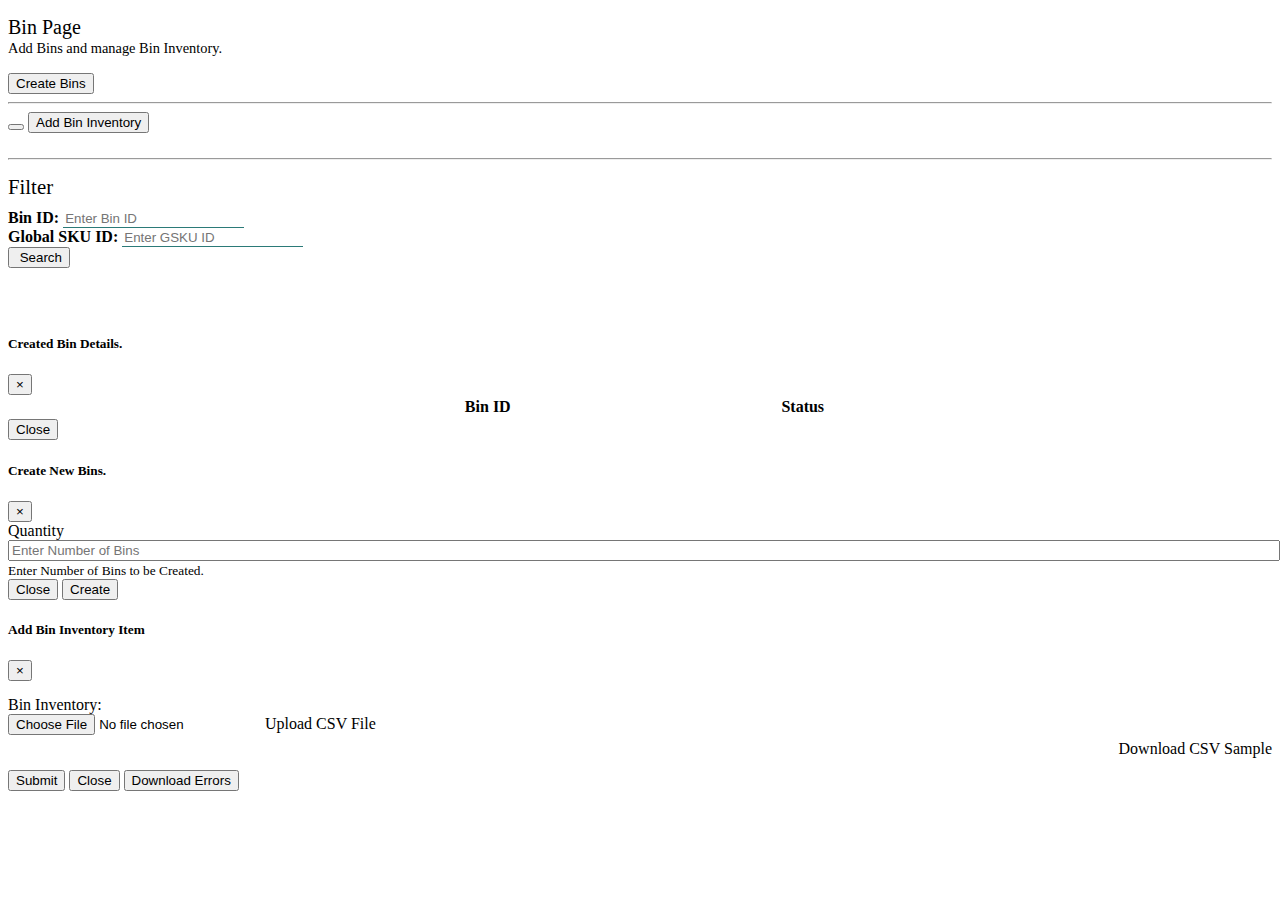
==== AssureServer/src/main/webapp/html/bin.html @ 3961ed1a "Pre Client ID removal from ChannelListing form" ====
<!DOCTYPE html SYSTEM "http://www.thymeleaf.org/dtd/xhtml1-strict-thymeleaf-spring4-4.dtd">
<html xmlns="http://www.w3.org/1999/xhtml" xmlns:th="http://www.thymeleaf.org">

<head th:replace="snippets.html :: page_head"></head>

<body>
<nav th:replace="snippets.html :: navbar"></nav>

<div class="parent-container">
    <div class="main-header">
        <p class="page-header">
            <span style="font-size: 20px">Bin Page</span>
            <br/>
            <span class="text-muted" style="font-size:0.9em;">Add Bins and manage Bin Inventory.</span>
        </p>
        <button class="btn btn-primary" data-target="#binCreateModal" data-toggle="modal" type="button">
            <i aria-hidden="true" class="fa fa-plus" ></i>
            Create Bins
        </button>
        <hr>
        <button class="btn btn-primary" id="refresh-data" style="width:60" type="button">
            <i aria-hidden="true" class="fa fa-refresh"></i>
        </button>
        <button class="btn btn-primary" data-target="#binInventoryModal" data-toggle="modal" type="button">
            <i aria-hidden="true" class="fa fa-cubes" ></i>
            Add Bin Inventory
        </button>
        <!--Search Param Form-->
        <hr style="margin-top:25px">
        <div id="search-param-div" style="margin-top:15px">
            <form id="search-param-form">
                <div style="font-size: 1.3em">
                    <i aria-hidden="true" class="fa fa-filter"></i> Filter
                </div>
                <div class="row" style="margin-top:10px;">
                    <div class="form-group col-md-4">
                        <label for="binIdSearch" style="font-weight: bold;">Bin ID:</label>
                        <input class="form-control" id="binIdSearch" name="binId"
                               pattern="[0-9]*" placeholder="Enter Bin ID" type="text" style="border:0px; border-bottom:1px solid #2B7A78;">
                        <br>
                    </div>
                    <div class="form-group col-md-4">
                        <label for="globalSkuSearch" style="font-weight: bold;">Global SKU ID:</label>
                        <input class="form-control" id="globalSkuSearch" name="globalSkuId"
                               pattern="[0-9]*" placeholder="Enter GSKU ID" type="text" style="border:0px; border-bottom:1px solid #2B7A78;">
                        <br>
                    </div>
                </div>
                <div class="row">
                    <div class="form-group col-md-4">
                        <button class="btn btn-primary" id="search-button" type="submit">
                            <i aria-hidden="true" class="fa fa-search"></i>
                            &nbspSearch
                        </button>
                    </div>
                </div>
            </form>
        </div>
    </div>

    <div class="body-content">
        <div class="table-display">
            <table class="table table-sm table-striped" id="binSku-table" style="visibility:hidden">
                <thead>
                <tr>
                    <th colspan="4">Bin Inventory List
                    </th>
                </tr>
                <tr>
                    <th scope="col" style="width:80px; text-align:center;">ID</th>
                    <th scope="col">Bin ID</th>
                    <th scope="col">Global SKU</th>
                    <th scope="col" style="width:130px; text-align:center;">Quantity</th>
                </tr>
                </thead>
                <tbody>

                </tbody>
            </table>
        </div>
    </div>

    <div aria-hidden="true" aria-labelledby="exampleModalLabel" class="modal fade" id="binIdModal" role="dialog"
         tabindex="-1">
        <div class="modal-dialog" role="document">
            <div class="modal-content">
                <div class="modal-header">
                    <h5 class="modal-title" id="binIdModalLabel">Created Bin Details.</h5>
                    <button aria-label="Close" class="close" data-dismiss="modal" type="button">
                        <span aria-hidden="true">&times;</span>
                    </button>
                </div>
                <div class="modal-body" style="max-height: calc(100vh - 210px); overflow-y: auto;">
                    <table class="table table-sm table-striped" id="new-bin-info-table" style="width:50%; margin:auto">
                        <thead>
                        <tr>
                            <th scope="col" style="text-align:center;">Bin ID</th>
                            <th scope="col" style="text-align:center;">Status</th>
                        </tr>
                        </thead>
                        <tbody>
                        </tbody>
                    </table>
                </div>
                <div class="modal-footer">
                    <button class="btn btn-secondary" data-dismiss="modal" type="button">Close</button>
                </div>
            </div>
        </div>
    </div>

    <!-- Bin Create Modal -->
    <div aria-hidden="true" aria-labelledby="exampleModalLabel" class="modal fade" id="binCreateModal" role="dialog"
         tabindex="-1">
        <div class="modal-dialog" role="document">
            <div class="modal-content">
                <div class="modal-header">
                    <h5 class="modal-title" id="exampleModalLabel">Create New Bins.</h5>
                    <button aria-label="Close" class="close" data-dismiss="modal" type="button">
                        <span aria-hidden="true">&times;</span>
                    </button>
                </div>
                <form id="bin-form">
                    <div class="modal-body">
                        <div class="form-group">
                            <label for="binQuantity">Quantity</label><br/>
                            <input aria-describedby="nameHelp" class="form-control" id="binQuantity" name="binQuantity"
                                   placeholder="Enter Number of Bins" style="width:100%; float:left;" type="text"
                                   required pattern="[0-9]*" title="Enter a valid number"/>
                            <br/>
                            <div>
                                <small class="form-text text-muted" id="nameHelp" style="clear:both">Enter Number of
                                    Bins to be
                                    Created.</small>
                            </div>
                        </div>
                    </div>
                    <div class="modal-footer">
                        <button class="btn btn-secondary" data-dismiss="modal" type="button">Close</button>
                        <button class="btn btn-primary" id="add-bin" type="submit">Create</button>
                    </div>
                </form>
            </div>
        </div>
    </div>

    <!-- Bin Inventory Modal -->
    <div aria-hidden="true" aria-labelledby="exampleModalLabel" class="modal fade" id="binInventoryModal" role="dialog"
         tabindex="-1">
        <div class="modal-dialog" role="document">
            <div class="modal-content">
                <div class="modal-header">
                    <h5 class="modal-title" id="binInvModalLabel">Add Bin Inventory Item</h5>
                    <button aria-label="Close" class="close" data-dismiss="modal" type="button">
                        <span aria-hidden="true">&times;</span>
                    </button>
                </div>
                <form id="binSku-form">
                    <div class="modal-body">
                        <div class="" role="document" style="margin-top:15px;">
                            <div class="">
                                <label for="binSku-upload-modal-body">Bin Inventory:</label>
                                <div class="modal-body" id="binSku-upload-modal-body" style="padding:0px; margin-bottom:35px">
                                    <div class="binSku-file">
                                        <input class="custom-file-input" id="binSkuFile" required type="file">
                                        <label class="custom-file-label" for="binSkuFile" id="productFileName">Upload
                                            CSV
                                            File</label>
                                    </div>
                                    <a target="_blank" th:href="@{/samples/binSkuSample.csv}" style="float:right; margin-top:5px;">
                                        <i class="fa fa-download" aria-hidden="true"></i> Download CSV Sample
                                    </a>
                                </div>
                            </div>
                        </div>
                    </div>
                    <div class="modal-footer">
                        <button class="btn btn-primary" id="add-binSku" type="submit">Submit</button>
                        <button class="btn btn-secondary" data-dismiss="modal" type="button">Close</button>
                        <a id="error-file-link">
                            <button class="btn btn-warning" id="download-errors" type="button">Download Errors
                            </button>
                        </a>
                    </div>
                </form>
            </div>
        </div>
    </div>
</div>

<footer th:replace="snippets.html :: footer"></footer>
<script th:src="@{/static/bin.js}"></script>

</body>
</html>
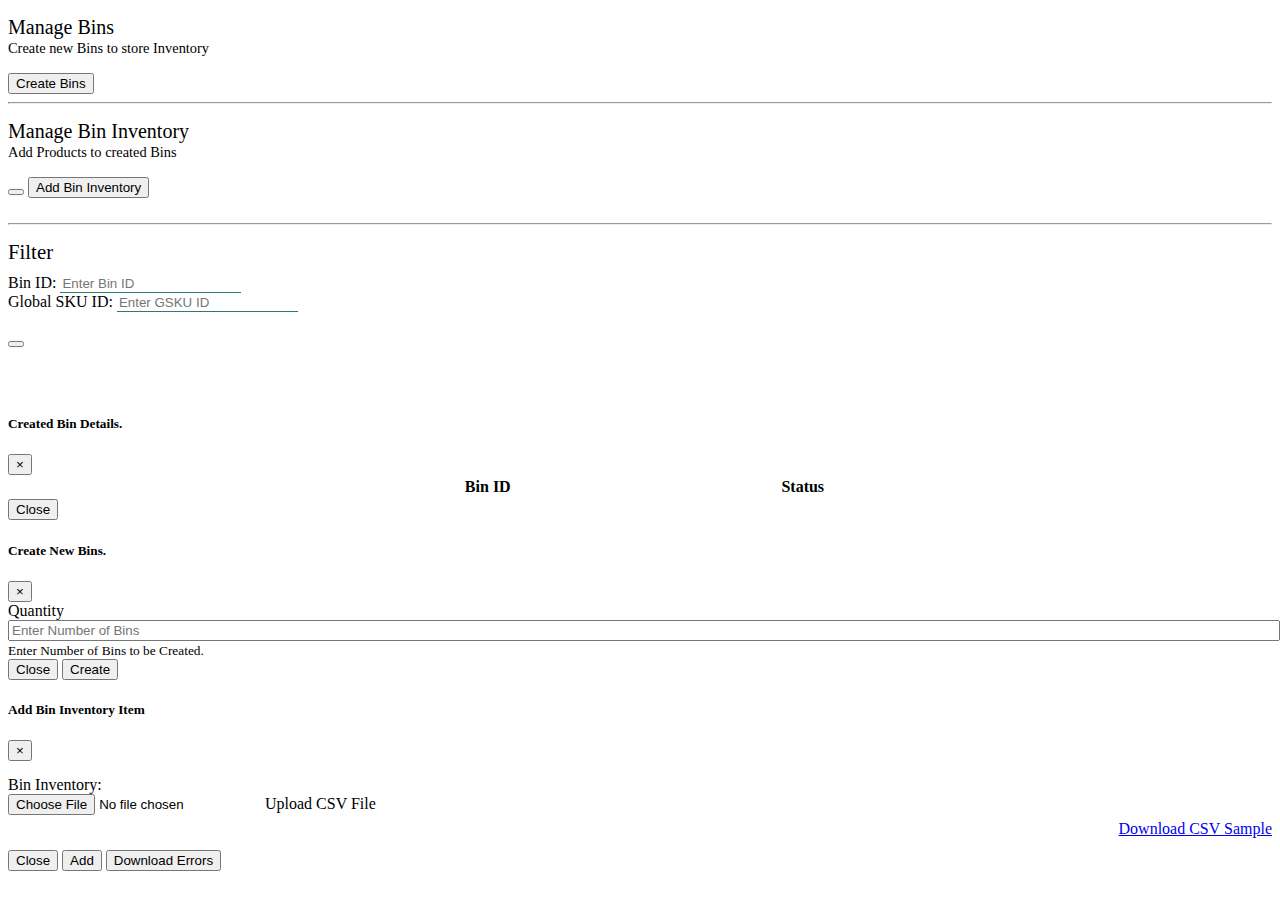
==== commit 51c6aefd: "Client ID removal from ChannelListing form" ====
--- a/AssureServer/src/main/webapp/html/bin.html
+++ b/AssureServer/src/main/webapp/html/bin.html
@@ -9,16 +9,21 @@
 <div class="parent-container">
     <div class="main-header">
         <p class="page-header">
-            <span style="font-size: 20px">Bin Page</span>
+            <span style="font-size: 20px">Manage Bins</span>
             <br/>
-            <span class="text-muted" style="font-size:0.9em;">Add Bins and manage Bin Inventory.</span>
+            <span class="text-muted" style="font-size:0.9em;">Create new Bins to store Inventory</span>
         </p>
         <button class="btn btn-primary" data-target="#binCreateModal" data-toggle="modal" type="button">
             <i aria-hidden="true" class="fa fa-plus" ></i>
             Create Bins
         </button>
         <hr>
-        <button class="btn btn-primary" id="refresh-data" style="width:60" type="button">
+        <p class="page-header">
+            <span style="font-size: 20px">Manage Bin Inventory</span>
+            <br/>
+            <span class="text-muted" style="font-size:0.9em;">Add Products to created Bins</span>
+        </p>
+        <button class="btn btn-primary" id="refresh-data" type="button">
             <i aria-hidden="true" class="fa fa-refresh"></i>
         </button>
         <button class="btn btn-primary" data-target="#binInventoryModal" data-toggle="modal" type="button">
@@ -34,23 +39,22 @@
                 </div>
                 <div class="row" style="margin-top:10px;">
                     <div class="form-group col-md-4">
-                        <label for="binIdSearch" style="font-weight: bold;">Bin ID:</label>
+                        <label for="binIdSearch" class="font-weight-bold">Bin ID:</label>
                         <input class="form-control" id="binIdSearch" name="binId"
                                pattern="[0-9]*" placeholder="Enter Bin ID" type="text" style="border:0px; border-bottom:1px solid #2B7A78;">
                         <br>
                     </div>
                     <div class="form-group col-md-4">
-                        <label for="globalSkuSearch" style="font-weight: bold;">Global SKU ID:</label>
+                        <label for="globalSkuSearch" class="font-weight-bold">Global SKU ID:</label>
                         <input class="form-control" id="globalSkuSearch" name="globalSkuId"
                                pattern="[0-9]*" placeholder="Enter GSKU ID" type="text" style="border:0px; border-bottom:1px solid #2B7A78;">
                         <br>
                     </div>
-                </div>
-                <div class="row">
                     <div class="form-group col-md-4">
+                        <label for="search-button">&nbsp;</label>
+                        <br />
                         <button class="btn btn-primary" id="search-button" type="submit">
                             <i aria-hidden="true" class="fa fa-search"></i>
-                            &nbspSearch
                         </button>
                     </div>
                 </div>
@@ -123,7 +127,7 @@
                 <form id="bin-form">
                     <div class="modal-body">
                         <div class="form-group">
-                            <label for="binQuantity">Quantity</label><br/>
+                            <label for="binQuantity" class="font-weight-bold">Quantity</label><br/>
                             <input aria-describedby="nameHelp" class="form-control" id="binQuantity" name="binQuantity"
                                    placeholder="Enter Number of Bins" style="width:100%; float:left;" type="text"
                                    required pattern="[0-9]*" title="Enter a valid number"/>
@@ -159,7 +163,7 @@
                     <div class="modal-body">
                         <div class="" role="document" style="margin-top:15px;">
                             <div class="">
-                                <label for="binSku-upload-modal-body">Bin Inventory:</label>
+                                <label for="binSku-upload-modal-body" class="font-weight-bold">Bin Inventory:</label>
                                 <div class="modal-body" id="binSku-upload-modal-body" style="padding:0px; margin-bottom:35px">
                                     <div class="binSku-file">
                                         <input class="custom-file-input" id="binSkuFile" required type="file">
@@ -167,7 +171,7 @@
                                             CSV
                                             File</label>
                                     </div>
-                                    <a target="_blank" th:href="@{/samples/binSkuSample.csv}" style="float:right; margin-top:5px;">
+                                    <a target="_blank" href="http://127.0.0.1:9090/sample/binSkuSample.csv" style="float:right; margin-top:5px;">
                                         <i class="fa fa-download" aria-hidden="true"></i> Download CSV Sample
                                     </a>
                                 </div>
@@ -175,8 +179,8 @@
                         </div>
                     </div>
                     <div class="modal-footer">
-                        <button class="btn btn-primary" id="add-binSku" type="submit">Submit</button>
                         <button class="btn btn-secondary" data-dismiss="modal" type="button">Close</button>
+                        <button class="btn btn-primary" id="add-binSku" type="submit">Add</button>
                         <a id="error-file-link">
                             <button class="btn btn-warning" id="download-errors" type="button">Download Errors
                             </button>
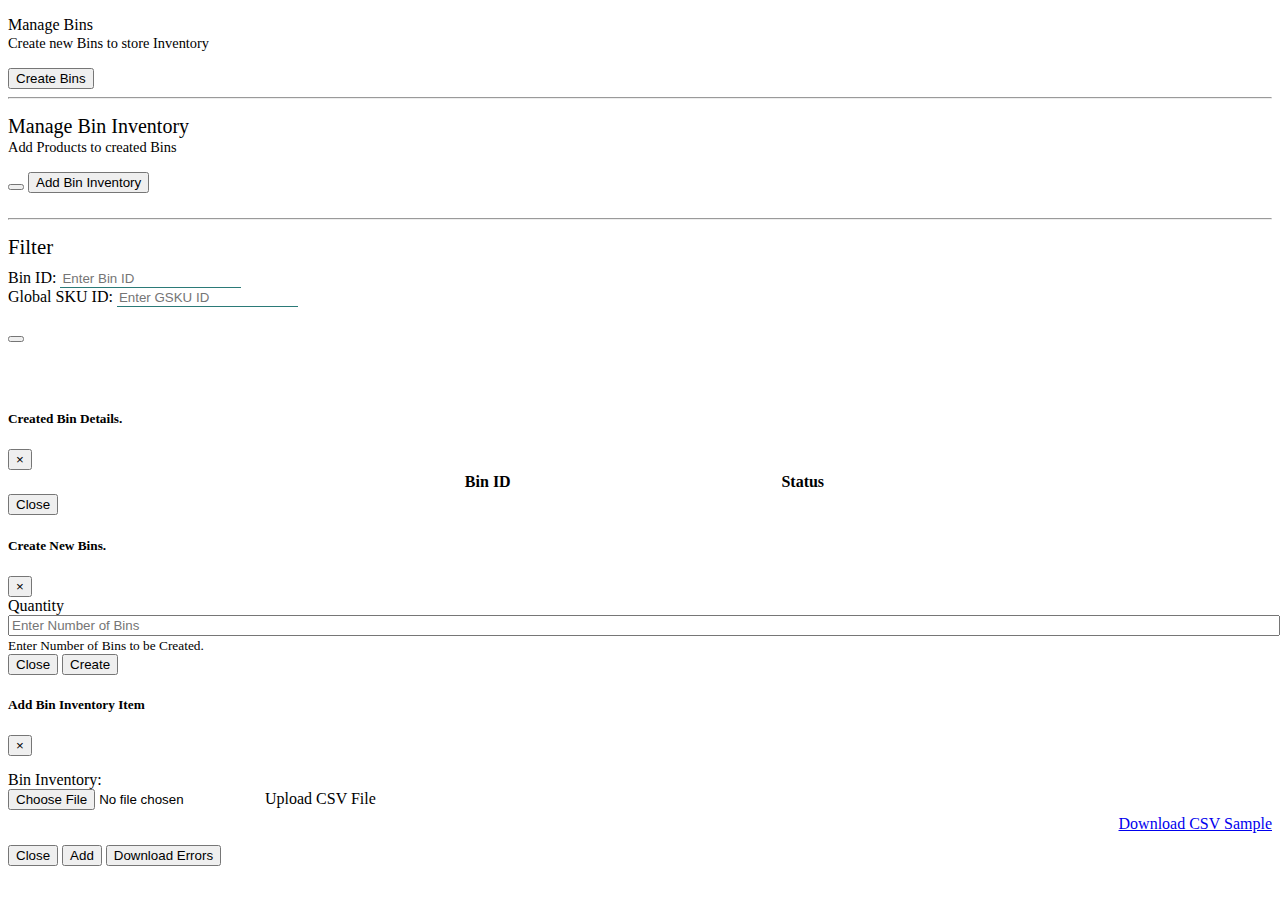
==== commit e40b7d9e: "CheckValid() added to AbstractDto" ====
--- a/AssureServer/src/main/webapp/html/bin.html
+++ b/AssureServer/src/main/webapp/html/bin.html
@@ -9,7 +9,7 @@
 <div class="parent-container">
     <div class="main-header">
         <p class="page-header">
-            <span style="font-size: 20px">Manage Bins</span>
+            <span class="h5">Manage Bins</span>
             <br/>
             <span class="text-muted" style="font-size:0.9em;">Create new Bins to store Inventory</span>
         </p>
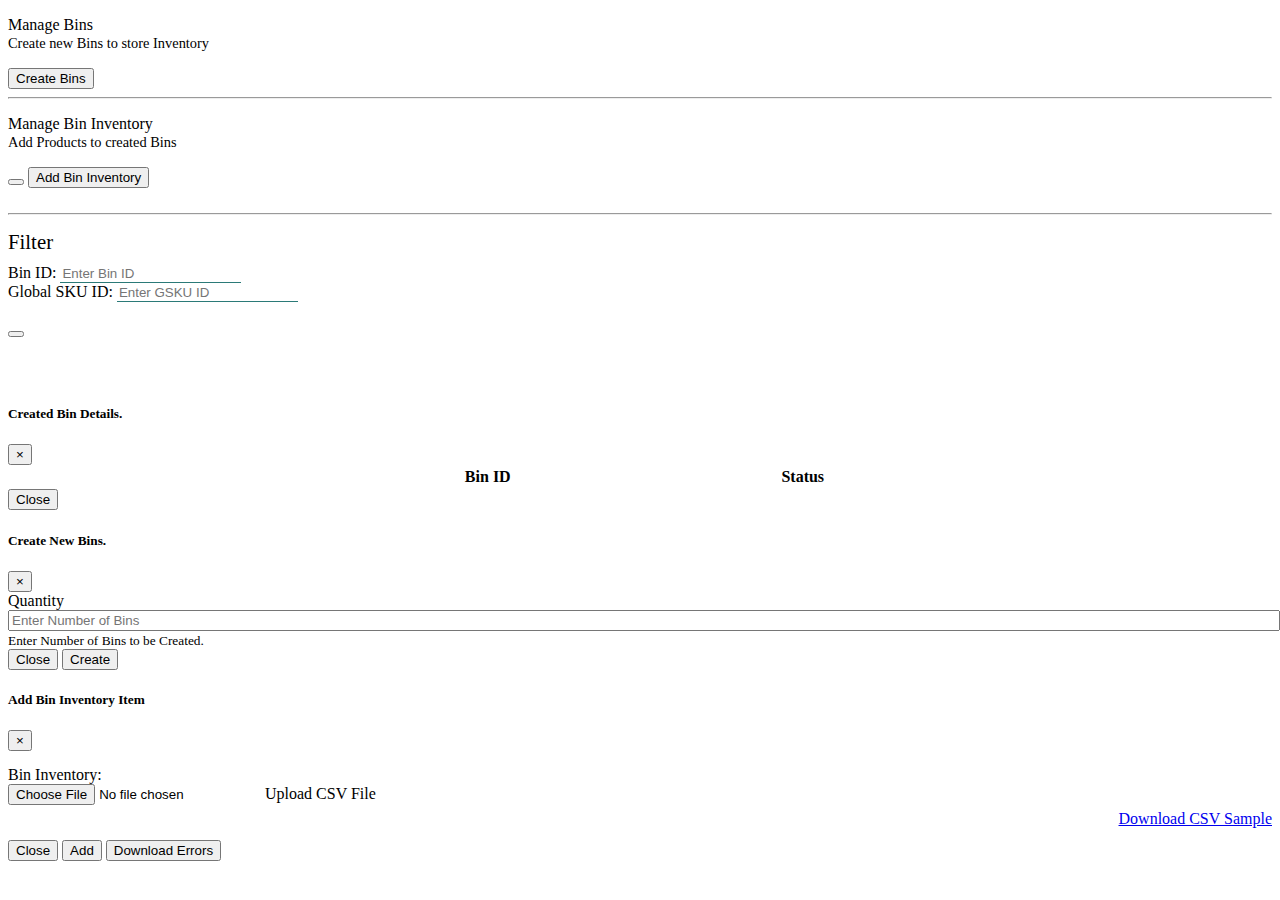
==== commit 843d63ca: "Cleaned Bin Inventory Controllers" ====
--- a/AssureServer/src/main/webapp/html/bin.html
+++ b/AssureServer/src/main/webapp/html/bin.html
@@ -8,28 +8,33 @@
 
 <div class="parent-container">
     <div class="main-header">
+
         <p class="page-header">
             <span class="h5">Manage Bins</span>
             <br/>
             <span class="text-muted" style="font-size:0.9em;">Create new Bins to store Inventory</span>
         </p>
-        <button class="btn btn-primary" data-target="#binCreateModal" data-toggle="modal" type="button">
-            <i aria-hidden="true" class="fa fa-plus" ></i>
-            Create Bins
-        </button>
+
+        <span data-toggle="tooltip" title="Create Bins">
+            <button class="btn btn-primary" data-target="#binCreateModal" data-toggle="modal" type="button">
+                <i aria-hidden="true" class="fa fa-plus"></i> Create Bins
+            </button>
+        </span>
+
         <hr>
         <p class="page-header">
-            <span style="font-size: 20px">Manage Bin Inventory</span>
+            <span class="h5">Manage Bin Inventory</span>
             <br/>
             <span class="text-muted" style="font-size:0.9em;">Add Products to created Bins</span>
         </p>
+
         <button class="btn btn-primary" id="refresh-data" type="button">
             <i aria-hidden="true" class="fa fa-refresh"></i>
         </button>
         <button class="btn btn-primary" data-target="#binInventoryModal" data-toggle="modal" type="button">
-            <i aria-hidden="true" class="fa fa-cubes" ></i>
-            Add Bin Inventory
+            <i aria-hidden="true" class="fa fa-cubes"></i> Add Bin Inventory
         </button>
+
         <!--Search Param Form-->
         <hr style="margin-top:25px">
         <div id="search-param-div" style="margin-top:15px">
@@ -40,14 +45,12 @@
                 <div class="row" style="margin-top:10px;">
                     <div class="form-group col-md-4">
                         <label for="binIdSearch" class="font-weight-bold">Bin ID:</label>
-                        <input class="form-control" id="binIdSearch" name="binId"
-                               pattern="[0-9]*" placeholder="Enter Bin ID" type="text" style="border:0px; border-bottom:1px solid #2B7A78;">
+                        <input class="form-control" id="binIdSearch" name="binId" pattern="[0-9]*" placeholder="Enter Bin ID" type="text" style="border:0px; border-bottom:1px solid #2B7A78;">
                         <br>
                     </div>
                     <div class="form-group col-md-4">
                         <label for="globalSkuSearch" class="font-weight-bold">Global SKU ID:</label>
-                        <input class="form-control" id="globalSkuSearch" name="globalSkuId"
-                               pattern="[0-9]*" placeholder="Enter GSKU ID" type="text" style="border:0px; border-bottom:1px solid #2B7A78;">
+                        <input class="form-control" id="globalSkuSearch" name="globalSkuId" pattern="[0-9]*" placeholder="Enter GSKU ID" type="text" style="border:0px; border-bottom:1px solid #2B7A78;">
                         <br>
                     </div>
                     <div class="form-group col-md-4">
@@ -64,6 +67,7 @@
 
     <div class="body-content">
         <div class="table-display">
+
             <table class="table table-sm table-striped" id="binSku-table" style="visibility:hidden">
                 <thead>
                 <tr>
@@ -77,15 +81,15 @@
                     <th scope="col" style="width:130px; text-align:center;">Quantity</th>
                 </tr>
                 </thead>
+
                 <tbody>
-
+                    <!--Search results here-->
                 </tbody>
             </table>
         </div>
     </div>
 
-    <div aria-hidden="true" aria-labelledby="exampleModalLabel" class="modal fade" id="binIdModal" role="dialog"
-         tabindex="-1">
+    <div aria-hidden="true" aria-labelledby="exampleModalLabel" class="modal fade" id="binIdModal" role="dialog" tabindex="-1">
         <div class="modal-dialog" role="document">
             <div class="modal-content">
                 <div class="modal-header">
@@ -114,8 +118,7 @@
     </div>
 
     <!-- Bin Create Modal -->
-    <div aria-hidden="true" aria-labelledby="exampleModalLabel" class="modal fade" id="binCreateModal" role="dialog"
-         tabindex="-1">
+    <div aria-hidden="true" aria-labelledby="exampleModalLabel" class="modal fade" id="binCreateModal" role="dialog" tabindex="-1">
         <div class="modal-dialog" role="document">
             <div class="modal-content">
                 <div class="modal-header">
@@ -127,10 +130,11 @@
                 <form id="bin-form">
                     <div class="modal-body">
                         <div class="form-group">
-                            <label for="binQuantity" class="font-weight-bold">Quantity</label><br/>
-                            <input aria-describedby="nameHelp" class="form-control" id="binQuantity" name="binQuantity"
-                                   placeholder="Enter Number of Bins" style="width:100%; float:left;" type="text"
-                                   required pattern="[0-9]*" title="Enter a valid number"/>
+                            <label for="binQuantity" class="font-weight-bold">Quantity</label>
+                            <br/>
+                            <input aria-describedby="nameHelp" class="form-control" id="binQuantity"
+                                   name="binQuantity" placeholder="Enter Number of Bins" style="width:100%; float:left;"
+                                   type="number" min="0" required pattern="[0-9]*" title="Enter a valid number" />
                             <br/>
                             <div>
                                 <small class="form-text text-muted" id="nameHelp" style="clear:both">Enter Number of
@@ -149,8 +153,7 @@
     </div>
 
     <!-- Bin Inventory Modal -->
-    <div aria-hidden="true" aria-labelledby="exampleModalLabel" class="modal fade" id="binInventoryModal" role="dialog"
-         tabindex="-1">
+    <div aria-hidden="true" aria-labelledby="exampleModalLabel" class="modal fade" id="binInventoryModal" role="dialog" tabindex="-1">
         <div class="modal-dialog" role="document">
             <div class="modal-content">
                 <div class="modal-header">
@@ -167,9 +170,8 @@
                                 <div class="modal-body" id="binSku-upload-modal-body" style="padding:0px; margin-bottom:35px">
                                     <div class="binSku-file">
                                         <input class="custom-file-input" id="binSkuFile" required type="file">
-                                        <label class="custom-file-label" for="binSkuFile" id="productFileName">Upload
-                                            CSV
-                                            File</label>
+                                        <label class="custom-file-label" for="binSkuFile" id="productFileName">Upload CSV File
+                                        </label>
                                     </div>
                                     <a target="_blank" href="http://127.0.0.1:9090/sample/binSkuSample.csv" style="float:right; margin-top:5px;">
                                         <i class="fa fa-download" aria-hidden="true"></i> Download CSV Sample
@@ -196,4 +198,5 @@
 <script th:src="@{/static/bin.js}"></script>
 
 </body>
+
 </html>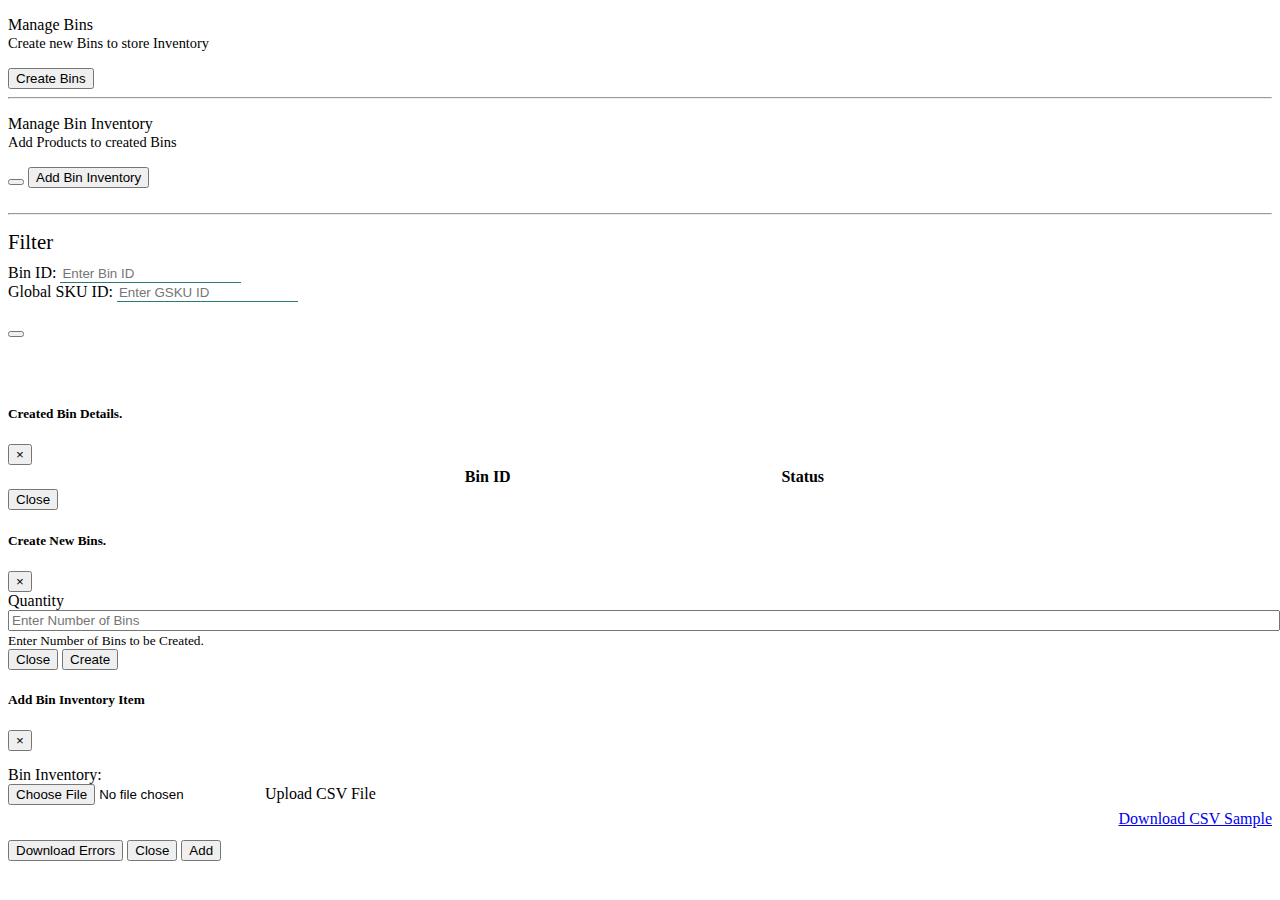
==== commit 5e82e682: "Added CSV error display in Bin Inventory upload" ====
--- a/AssureServer/src/main/webapp/html/bin.html
+++ b/AssureServer/src/main/webapp/html/bin.html
@@ -181,12 +181,13 @@
                         </div>
                     </div>
                     <div class="modal-footer">
+                        <button class="btn btn-warning" id="download-errors" type="button">Download Errors</button>
                         <button class="btn btn-secondary" data-dismiss="modal" type="button">Close</button>
                         <button class="btn btn-primary" id="add-binSku" type="submit">Add</button>
-                        <a id="error-file-link">
-                            <button class="btn btn-warning" id="download-errors" type="button">Download Errors
-                            </button>
-                        </a>
+
+                        <div id="errorDetails">
+                            <!--CSV errors appear here-->
+                        </div>
                     </div>
                 </form>
             </div>
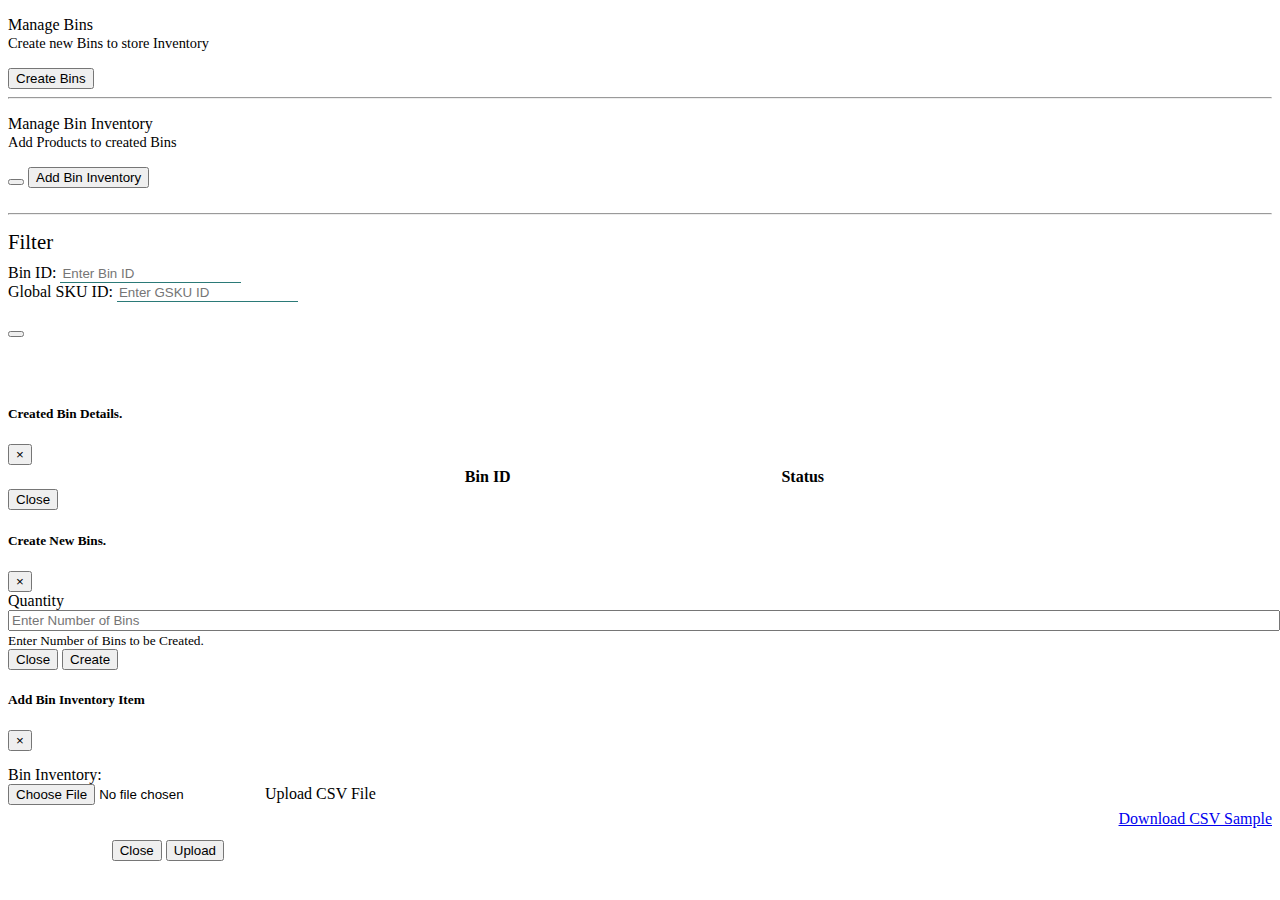
==== commit a98a23c9: "Cleaned Channel UI" ====
--- a/AssureServer/src/main/webapp/html/bin.html
+++ b/AssureServer/src/main/webapp/html/bin.html
@@ -158,7 +158,7 @@
             <div class="modal-content">
                 <div class="modal-header">
                     <h5 class="modal-title" id="binInvModalLabel">Add Bin Inventory Item</h5>
-                    <button aria-label="Close" class="close" data-dismiss="modal" type="button">
+                    <button aria-label="Close" class="close" data-dismiss="modal" type="button" onclick="resetModal()">
                         <span aria-hidden="true">&times;</span>
                     </button>
                 </div>
@@ -170,7 +170,7 @@
                                 <div class="modal-body" id="binSku-upload-modal-body" style="padding:0px; margin-bottom:35px">
                                     <div class="binSku-file">
                                         <input class="custom-file-input" id="binSkuFile" required type="file">
-                                        <label class="custom-file-label" for="binSkuFile" id="productFileName">Upload CSV File
+                                        <label class="custom-file-label" for="binSkuFile" id="binSkuFileName">Upload CSV File
                                         </label>
                                     </div>
                                     <a target="_blank" href="http://127.0.0.1:9090/sample/binSkuSample.csv" style="float:right; margin-top:5px;">
@@ -181,9 +181,9 @@
                         </div>
                     </div>
                     <div class="modal-footer">
-                        <button class="btn btn-warning" id="download-errors" type="button">Download Errors</button>
-                        <button class="btn btn-secondary" data-dismiss="modal" type="button">Close</button>
-                        <button class="btn btn-primary" id="add-binSku" type="submit">Add</button>
+                        <button class="btn btn-warning" id="download-errors" type="button" style="visibility:hidden">Display Errors</button>
+                        <button class="btn btn-secondary" data-dismiss="modal" type="button" onclick="resetModal()">Close</button>
+                        <button class="btn btn-primary" id="add-binSku" type="submit">Upload</button>
 
                         <div id="errorDetails">
                             <!--CSV errors appear here-->
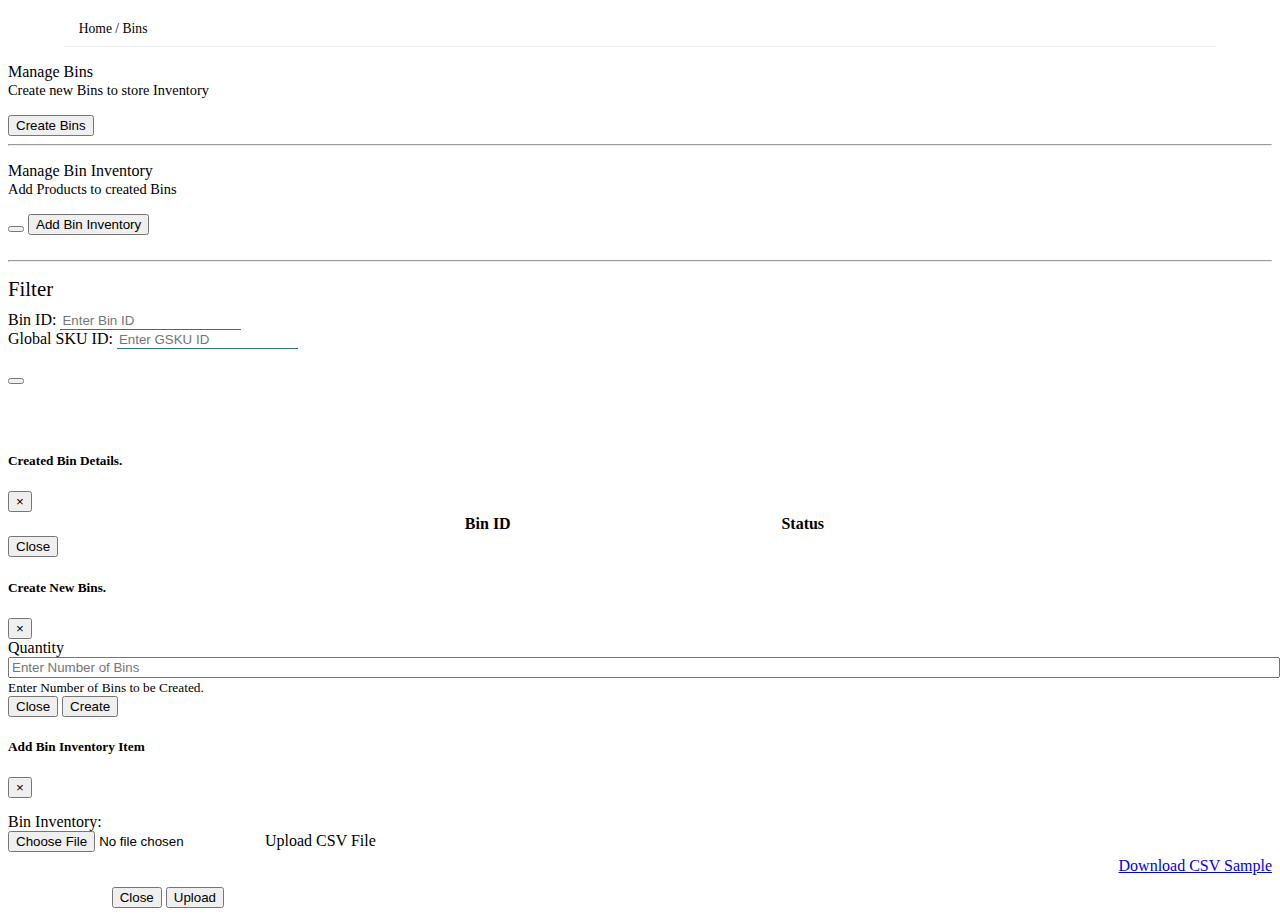
==== commit 480918f1: "Added Address bar at to of pages" ====
--- a/AssureServer/src/main/webapp/html/bin.html
+++ b/AssureServer/src/main/webapp/html/bin.html
@@ -5,6 +5,13 @@
 
 <body>
 <nav th:replace="snippets.html :: navbar"></nav>
+
+<div style="padding-top: 10px;">
+    <div class="addressbar" style="border-bottom:1px solid #ECECEC; width:90%; margin: auto; height: 25px; font-size: 0.85em; padding-left: 15px; margin-top:3px;">
+        <a th:href="@{/}">Home</a> /
+        Bins
+    </div>
+</div>
 
 <div class="parent-container">
     <div class="main-header">
